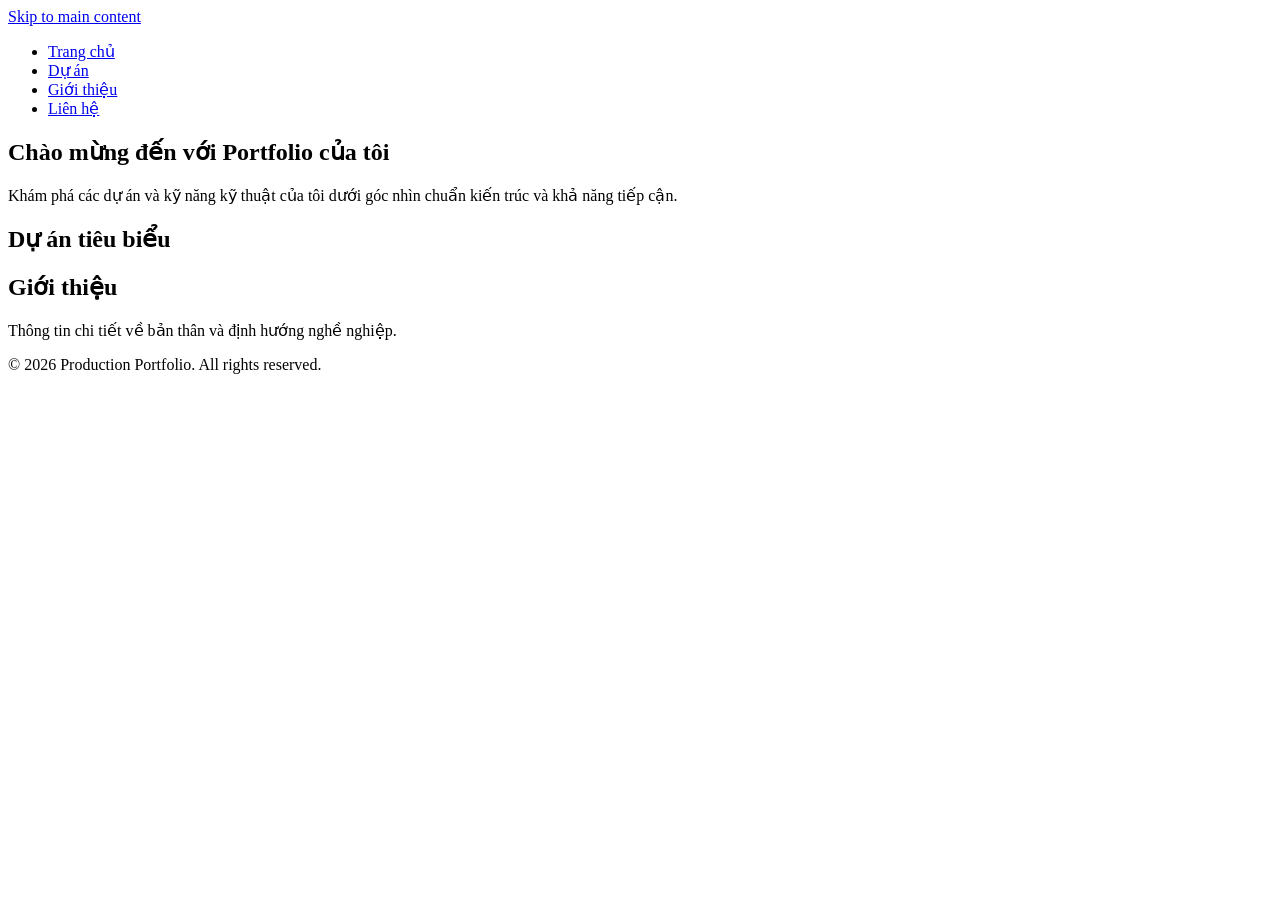
==== Homework-1/index.html @ 53d36a4f "fix(a11y): contrast & landmarks" ====
<!DOCTYPE html>
<html lang="vi">
<head>
    <meta charset="UTF-8">
    <meta name="viewport" content="width=device-width, initial-scale=1.0">
    <title>Production Portfolio</title>
    <!-- Thêm CSS tại đây nếu cần, không sử dụng inline styles -->
</head>
<body>
    <!-- Skip-link để hỗ trợ điều hướng bằng bàn phím và trình đọc màn hình -->
    <a href="#main-content" class="skip-link">Skip to main content</a>

    <header>
        <nav aria-label="Main Navigation">
            <ul>
                <li><a href="#main-content">Trang chủ</a></li>
                <li><a href="#projects">Dự án</a></li>
                <li><a href="#about">Giới thiệu</a></li>
                <li><a href="#contact">Liên hệ</a></li>
            </ul>
        </nav>
    </header>

    <main id="main-content" tabindex="-1">
        <section id="hero">
            <h1>Chào mừng đến với Portfolio của tôi</h1>
            <p>Khám phá các dự án và kỹ năng kỹ thuật của tôi dưới góc nhìn chuẩn kiến trúc và khả năng tiếp cận.</p>
        </section>

        <section id="projects">
            <h2>Dự án tiêu biểu</h2>
            <!-- Các bài tập/dự án sẽ được đặt ở đây -->
        </section>

        <section id="about">
            <h2>Giới thiệu</h2>
            <p>Thông tin chi tiết về bản thân và định hướng nghề nghiệp.</p>
        </section>
    </main>

    <footer>
        <p>&copy; 2026 Production Portfolio. All rights reserved.</p>
    </footer>
</body>
</html>
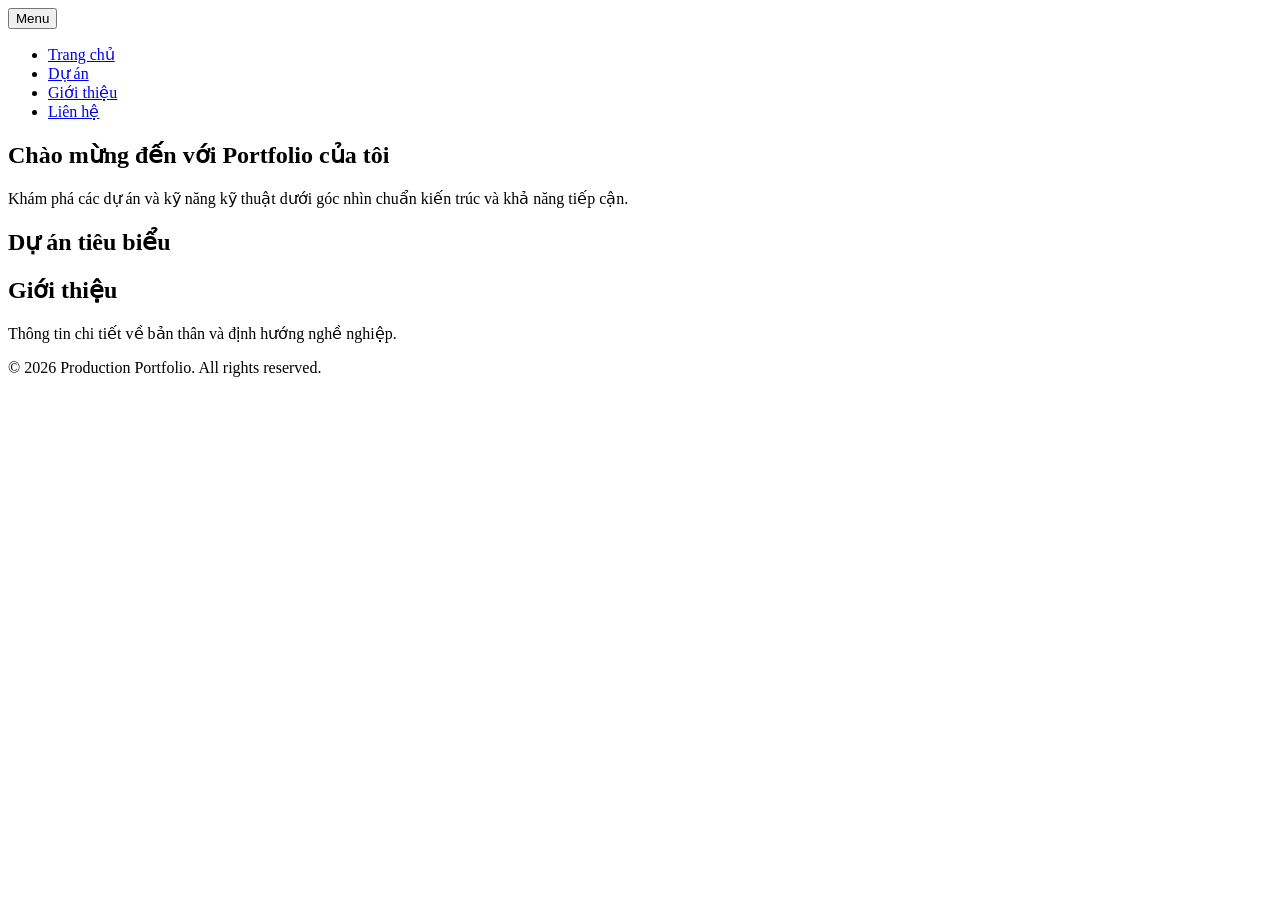
==== commit eaf896db: "fix(csp): zero inline handlers" ====
--- a/Homework-1/index.html
+++ b/Homework-1/index.html
@@ -3,16 +3,21 @@
 <head>
     <meta charset="UTF-8">
     <meta name="viewport" content="width=device-width, initial-scale=1.0">
+    <meta http-equiv="Content-Security-Policy" content="default-src 'self'; script-src 'self'; object-src 'none'; base-uri 'self';">
     <title>Production Portfolio</title>
-    <!-- Thêm CSS tại đây nếu cần, không sử dụng inline styles -->
+    <link rel="stylesheet" href="styles.css">
 </head>
 <body>
-    <!-- Skip-link để hỗ trợ điều hướng bằng bàn phím và trình đọc màn hình -->
+    <!-- Skip-link hỗ trợ điều hướng bàn phím -->
     <a href="#main-content" class="skip-link">Skip to main content</a>
 
     <header>
         <nav aria-label="Main Navigation">
-            <ul>
+            <!-- Nút bật/tắt menu mobile được điều khiển hoàn toàn bằng addEventListener, không dùng onclick -->
+            <button id="menu-toggle" aria-expanded="false" aria-controls="primary-navigation">
+                Menu
+            </button>
+            <ul id="primary-navigation">
                 <li><a href="#main-content">Trang chủ</a></li>
                 <li><a href="#projects">Dự án</a></li>
                 <li><a href="#about">Giới thiệu</a></li>
@@ -24,12 +29,11 @@
     <main id="main-content" tabindex="-1">
         <section id="hero">
             <h1>Chào mừng đến với Portfolio của tôi</h1>
-            <p>Khám phá các dự án và kỹ năng kỹ thuật của tôi dưới góc nhìn chuẩn kiến trúc và khả năng tiếp cận.</p>
+            <p>Khám phá các dự án và kỹ năng kỹ thuật dưới góc nhìn chuẩn kiến trúc và khả năng tiếp cận.</p>
         </section>
 
         <section id="projects">
             <h2>Dự án tiêu biểu</h2>
-            <!-- Các bài tập/dự án sẽ được đặt ở đây -->
         </section>
 
         <section id="about">
@@ -41,5 +45,8 @@
     <footer>
         <p>&copy; 2026 Production Portfolio. All rights reserved.</p>
     </footer>
+
+    <!-- Gọi file JavaScript riêng biệt, tuân thủ Strict CSP -->
+    <script src="main.js" defer></script>
 </body>
 </html>
--- a/Homework-1/styles.css
+++ b/Homework-1/styles.css
@@ -0,0 +1,27 @@
+/* Trạng thái focus rõ ràng cho WCAG 2.2 AA */
+a:focus-visible,
+button:focus-visible {
+    outline: 3px solid #2563eb;
+    outline-offset: 2px;
+}
+
+/* Skip link styling */
+.skip-link {
+    position: absolute;
+    top: -40px;
+    left: 0;
+    background: #000;
+    color: #fff;
+    padding: 8px;
+    z-index: 100;
+    transition: top 0.3s;
+}
+
+.skip-link:focus {
+    top: 0;
+}
+
+/* Ẩn các phần tử ngoài menu khi menu mở (với hỗ trợ inert) */
+body.menu-open *:not(header):not(header *) {
+    inert: true;
+}
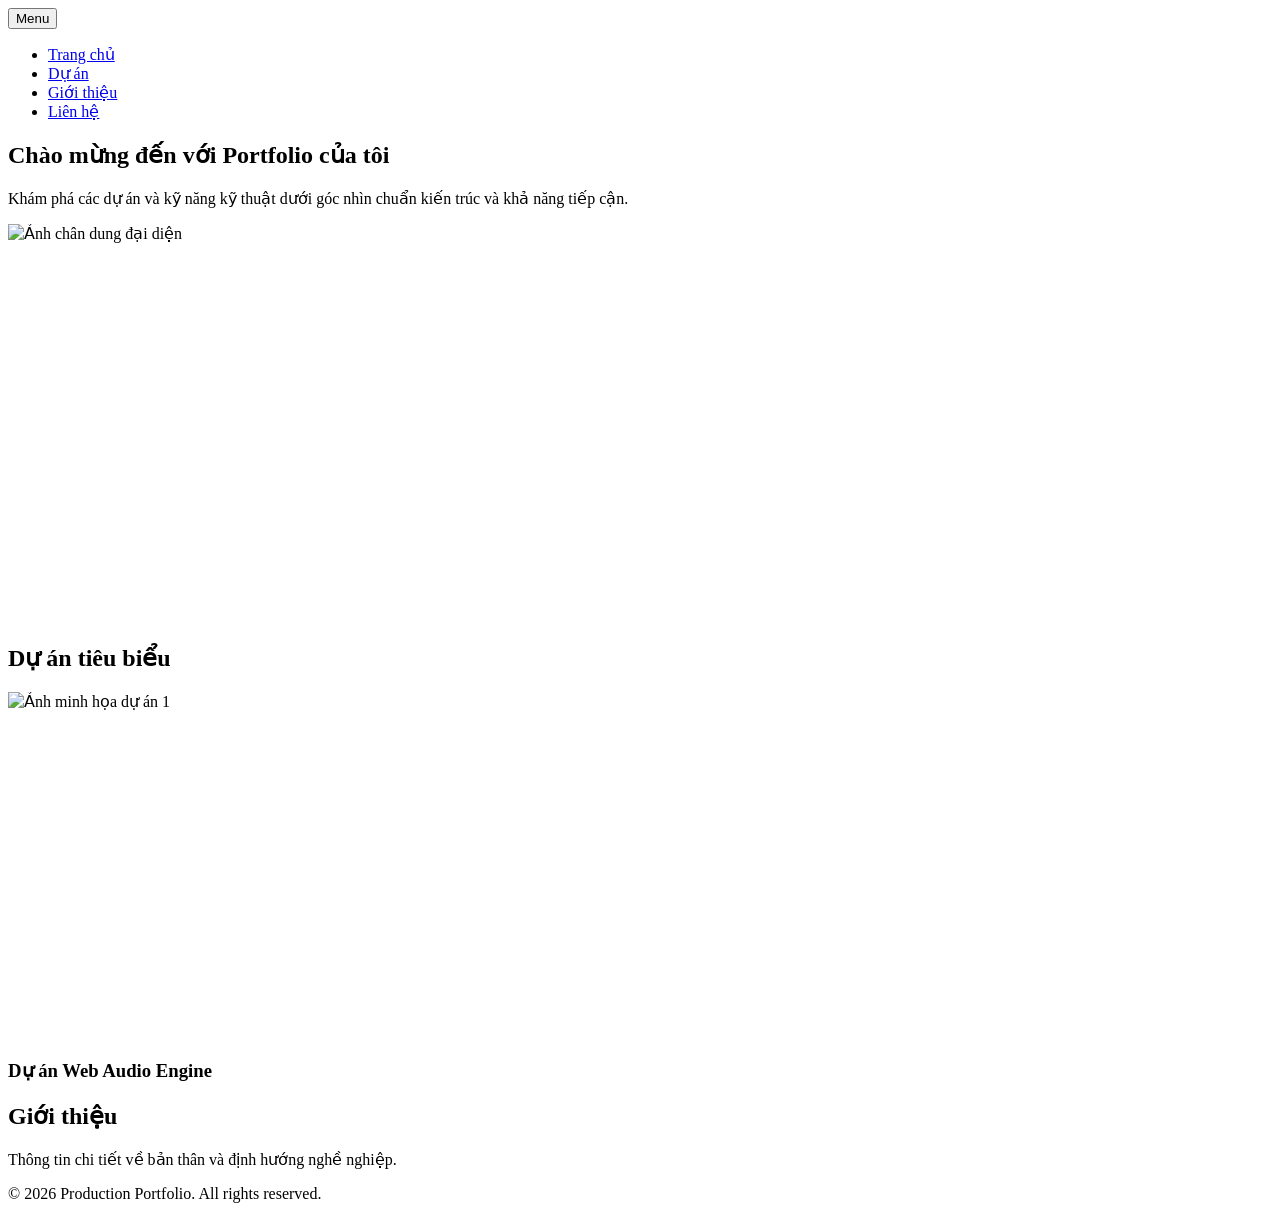
==== commit b11f92d9: "perf: optimize assets" ====
--- a/Homework-1/index.html
+++ b/Homework-1/index.html
@@ -5,6 +5,8 @@
     <meta name="viewport" content="width=device-width, initial-scale=1.0">
     <meta http-equiv="Content-Security-Policy" content="default-src 'self'; script-src 'self'; object-src 'none'; base-uri 'self';">
     <title>Production Portfolio</title>
+    <!-- Preload tài nguyên quan trọng để tăng tốc FCP/LCP -->
+    <link rel="preload" href="styles.css" as="style">
     <link rel="stylesheet" href="styles.css">
 </head>
 <body>
@@ -13,7 +15,6 @@
 
     <header>
         <nav aria-label="Main Navigation">
-            <!-- Nút bật/tắt menu mobile được điều khiển hoàn toàn bằng addEventListener, không dùng onclick -->
             <button id="menu-toggle" aria-expanded="false" aria-controls="primary-navigation">
                 Menu
             </button>
@@ -30,10 +31,20 @@
         <section id="hero">
             <h1>Chào mừng đến với Portfolio của tôi</h1>
             <p>Khám phá các dự án và kỹ năng kỹ thuật dưới góc nhìn chuẩn kiến trúc và khả năng tiếp cận.</p>
+            
+            <!-- Hình ảnh ở màn hình đầu (LCP image): KHÔNG dùng lazy loading, khai báo rõ width/height để chống CLS -->
+            <div class="hero-image-wrapper">
+                <img src="hero-avatar.webp" alt="Ảnh chân dung đại diện" width="400" height="400" fetchpriority="high">
+            </div>
         </section>
 
         <section id="projects">
             <h2>Dự án tiêu biểu</h2>
+            <!-- Hình ảnh các dự án bên dưới: BẮT BUỘC dùng loading="lazy" và width/height -->
+            <div class="project-card">
+                <img src="project-thumb-1.webp" alt="Ảnh minh họa dự án 1" width="600" height="350" loading="lazy">
+                <h3>Dự án Web Audio Engine</h3>
+            </div>
         </section>
 
         <section id="about">
@@ -46,7 +57,6 @@
         <p>&copy; 2026 Production Portfolio. All rights reserved.</p>
     </footer>
 
-    <!-- Gọi file JavaScript riêng biệt, tuân thủ Strict CSP -->
     <script src="main.js" defer></script>
 </body>
 </html>
--- a/Homework-1/styles.css
+++ b/Homework-1/styles.css
@@ -21,7 +21,26 @@
     top: 0;
 }
 
-/* Ẩn các phần tử ngoài menu khi menu mở (với hỗ trợ inert) */
+/* Tối ưu hóa hiển thị hình ảnh để tuyệt đối tránh CLS */
+img {
+    max-width: 100%;
+    height: auto;
+    display: block;
+}
+
+/* Khung chứa ảnh định sẵn tỉ lệ để giữ chỗ layout */
+.hero-image-wrapper {
+    width: 400px;
+    max-width: 100%;
+    aspect-ratio: 1 / 1;
+}
+
+.project-card img {
+    aspect-ratio: 12 / 7;
+    object-fit: cover;
+}
+
+/* Ẩn các phần tử ngoài menu khi menu mở */
 body.menu-open *:not(header):not(header *) {
     inert: true;
 }
--- a/Homework-1/styles.css
+++ b/Homework-1/styles.css
@@ -21,7 +21,26 @@
     top: 0;
 }
 
-/* Ẩn các phần tử ngoài menu khi menu mở (với hỗ trợ inert) */
+/* Tối ưu hóa hiển thị hình ảnh để tuyệt đối tránh CLS */
+img {
+    max-width: 100%;
+    height: auto;
+    display: block;
+}
+
+/* Khung chứa ảnh định sẵn tỉ lệ để giữ chỗ layout */
+.hero-image-wrapper {
+    width: 400px;
+    max-width: 100%;
+    aspect-ratio: 1 / 1;
+}
+
+.project-card img {
+    aspect-ratio: 12 / 7;
+    object-fit: cover;
+}
+
+/* Ẩn các phần tử ngoài menu khi menu mở */
 body.menu-open *:not(header):not(header *) {
     inert: true;
 }
